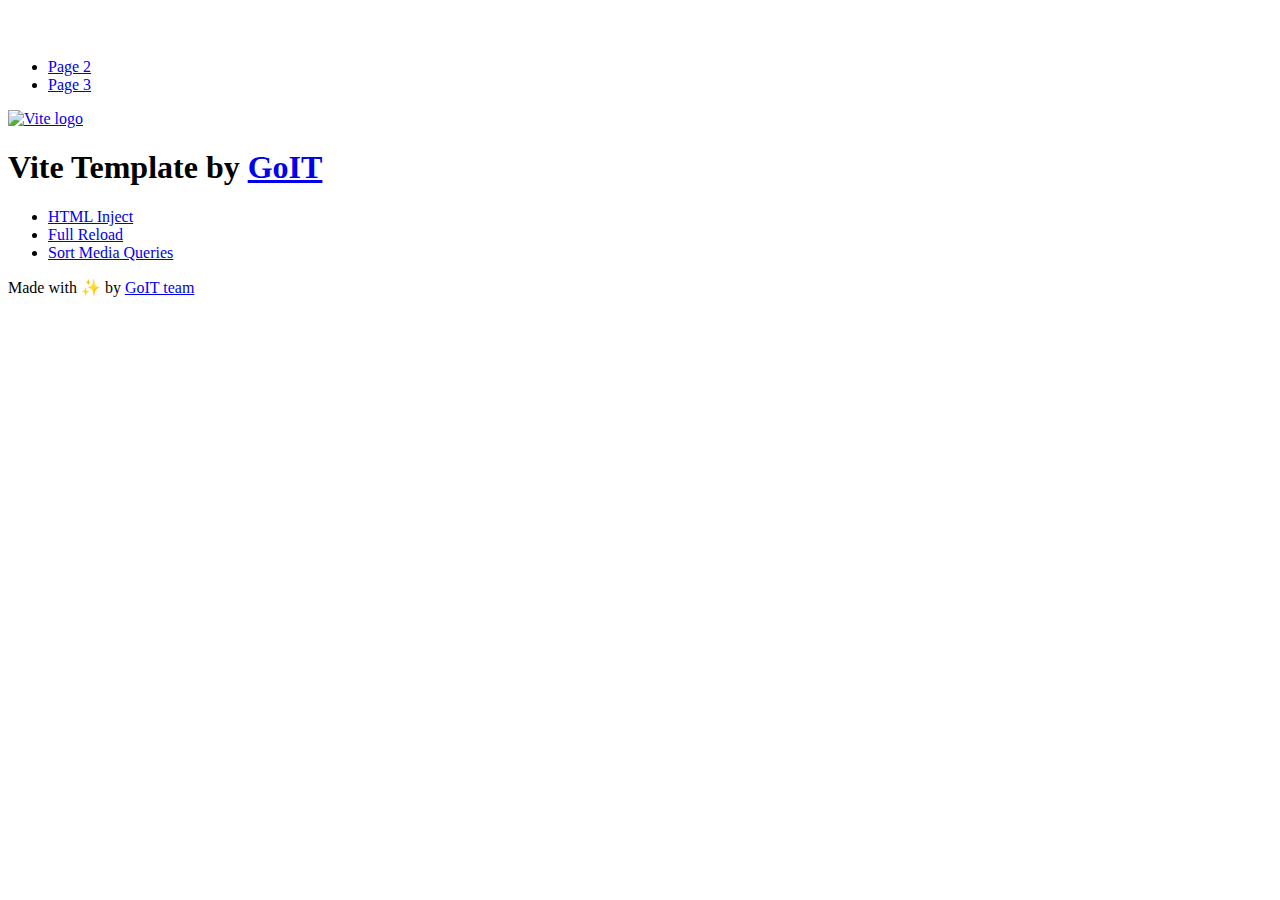
==== index.html @ 49465dc1 "Deploying to gh-pages from @ 19taurus79/goit-js-hw-11@df5ad217d80d5f6742629062b8c8ce1095490832 🚀" ====
<!DOCTYPE html>
<html lang="en">
  <head>
    <meta charset="UTF-8" />
    <link rel="icon" type="image/svg+xml" href="/vanilla-app-template/favicon.svg" />
    <meta name="viewport" content="width=device-width, initial-scale=1.0" />
    <title>Vanilla App Template</title>
    <script type="module" crossorigin src="/vanilla-app-template/index.js"></script>
    <link rel="stylesheet" crossorigin href="/vanilla-app-template/assets/styles-DvPDDfy5.css">
  </head>
  <body>
    <header class="header">
  <div class="container">
    <nav class="nav">
      <a class="nav-logo" href="./index.html" aria-label="Site logo">
        <svg class="nav-logo-icon" width="100" height="30">
          <use href="/vanilla-app-template/assets/sprite-E8vg0sBb.svg#logo"></use>
        </svg>
      </a>
      <ul class="nav-list">
        <li class="nav-item">
          <a class="nav-link {=$highlight-act}" href="./page-2.html">Page 2</a>
        </li>
        <li class="nav-item">
          <a class="nav-link {=$highlight-curr}" href="./page-3.html">Page 3</a>
        </li>
      </ul>
    </nav>
  </div>
</header>


    <main>
      <!-- Loads the specified .html file -->
      <section class="vite-promo">
  <div class="container">
    <div class="vite-promo-thumb">
      <a
        class="vite-promo-link"
        href="https://vitejs.dev/"
        target="_blank"
        rel="noopener noreferrer"
        aria-label="Link to Vite official website"
        title="Vite.js  build tool"
      >
        <!-- Path to images as from index.html file -->
        <img
          class="pic"
          src="/vanilla-app-template/assets/vite-logo-9o_aqrTe.png"
          alt="Vite logo"
          width="640"
          height="640"
        />
      </a>
    </div>
    <h1 class="main-title">
      <span class="main-title-gradient">Vite</span>
      Template by
      <a
        class="main-title-link"
        href="https://github.com/goitacademy/vanilla-app-template"
        target="_blank"
        rel="noopener noreferrer"
      >
        GoIT
      </a>
    </h1>
  </div>
</section>

      <article class="badges">
  <div class="container">
    <ul class="badges-list">
      <li class="badges-item">
        <a
          class="badges-link"
          href="https://www.npmjs.com/package/vite-plugin-html-inject"
          target="_blank"
          rel="noopener noreferrer"
        >
          HTML Inject
        </a>
      </li>
      <li class="badges-item">
        <a
          class="badges-link"
          href="https://www.npmjs.com/package/vite-plugin-full-reload"
          target="_blank"
          rel="noopener noreferrer"
        >
          Full Reload
        </a>
      </li>
      <li class="badges-item">
        <a
          class="badges-link"
          href="https://www.npmjs.com/package/postcss-sort-media-queries"
          target="_blank"
          rel="noopener noreferrer"
        >
          Sort Media Queries
        </a>
      </li>
    </ul>
  </div>
</article>

    </main>

    <footer class="footer">
  <div class="container">
    <p class="footer-desc">
      Made with ✨ by
      <a
        class="footer-link"
        href="https://goit.global/ua/"
        target="_blank"
        rel="noopener noreferrer"
      >
        GoIT team
      </a>
    </p>
  </div>
</footer>


  </body>
</html>
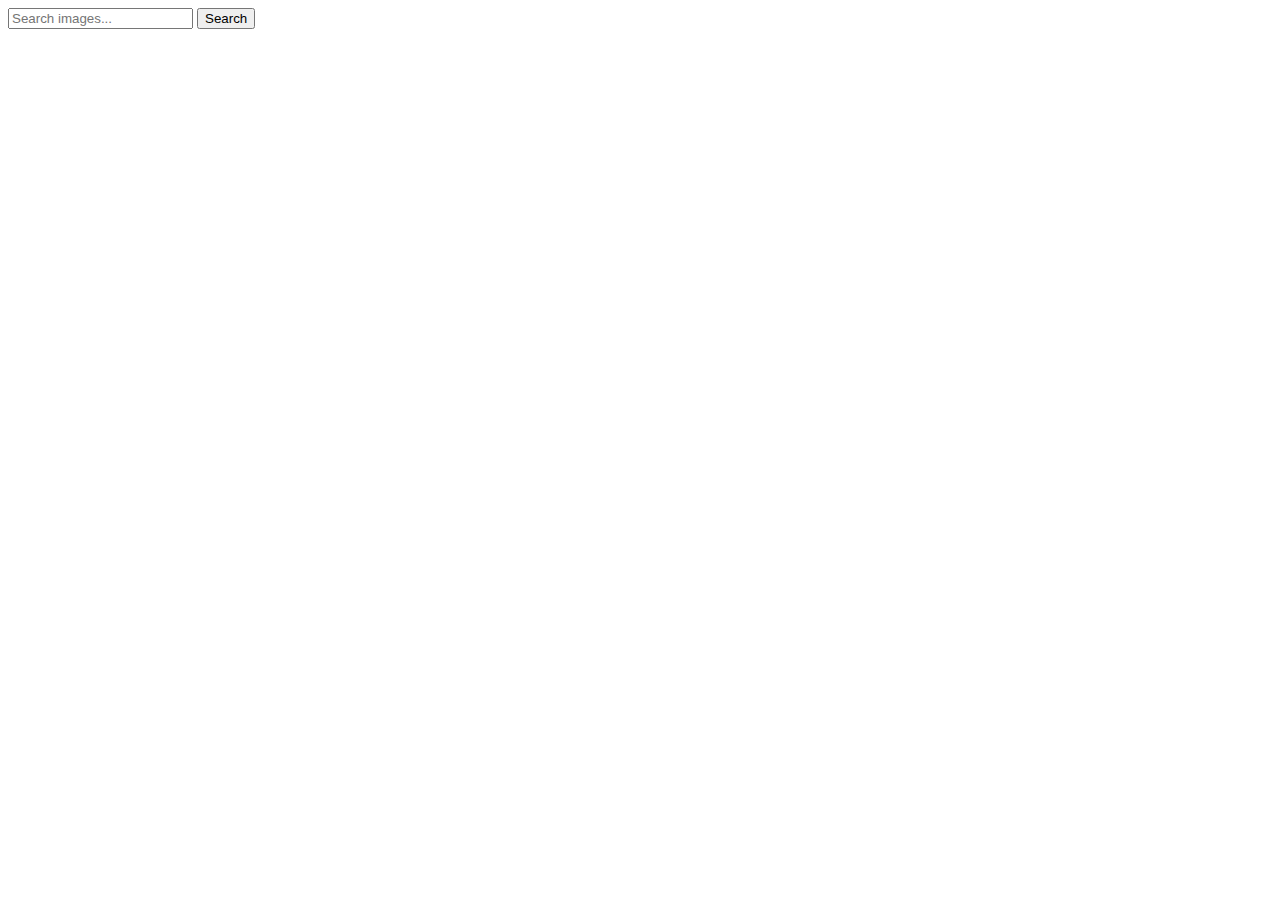
==== commit f2d0558b: "Deploying to gh-pages from @ 19taurus79/goit-js-hw-11@2a767b6f2774f7489c6d3c332a50934faab8b359 🚀" ====
--- a/index.html
+++ b/index.html
@@ -2,127 +2,29 @@
 <html lang="en">
   <head>
     <meta charset="UTF-8" />
-    <link rel="icon" type="image/svg+xml" href="/vanilla-app-template/favicon.svg" />
+    <link rel="icon" type="image/svg+xml" href="/goit-js-hw-11/favicon.svg" />
     <meta name="viewport" content="width=device-width, initial-scale=1.0" />
-    <title>Vanilla App Template</title>
-    <script type="module" crossorigin src="/vanilla-app-template/index.js"></script>
-    <link rel="stylesheet" crossorigin href="/vanilla-app-template/assets/styles-DvPDDfy5.css">
+    <title>HW 11</title>
+    <script type="module" crossorigin src="/goit-js-hw-11/index.js"></script>
+    <link rel="modulepreload" crossorigin href="/goit-js-hw-11/assets/vendor-DdMkFUeo.js">
+    <link rel="stylesheet" crossorigin href="/goit-js-hw-11/assets/vendor-DkczhqSJ.css">
+    <link rel="stylesheet" crossorigin href="/goit-js-hw-11/assets/index-DbkWKDW2.css">
   </head>
   <body>
-    <header class="header">
-  <div class="container">
-    <nav class="nav">
-      <a class="nav-logo" href="./index.html" aria-label="Site logo">
-        <svg class="nav-logo-icon" width="100" height="30">
-          <use href="/vanilla-app-template/assets/sprite-E8vg0sBb.svg#logo"></use>
-        </svg>
-      </a>
-      <ul class="nav-list">
-        <li class="nav-item">
-          <a class="nav-link {=$highlight-act}" href="./page-2.html">Page 2</a>
-        </li>
-        <li class="nav-item">
-          <a class="nav-link {=$highlight-curr}" href="./page-3.html">Page 3</a>
-        </li>
-      </ul>
-    </nav>
-  </div>
-</header>
-
-
-    <main>
-      <!-- Loads the specified .html file -->
-      <section class="vite-promo">
-  <div class="container">
-    <div class="vite-promo-thumb">
-      <a
-        class="vite-promo-link"
-        href="https://vitejs.dev/"
-        target="_blank"
-        rel="noopener noreferrer"
-        aria-label="Link to Vite official website"
-        title="Vite.js  build tool"
-      >
-        <!-- Path to images as from index.html file -->
-        <img
-          class="pic"
-          src="/vanilla-app-template/assets/vite-logo-9o_aqrTe.png"
-          alt="Vite logo"
-          width="640"
-          height="640"
-        />
-      </a>
+    <div class="container">
+      <form class="form">
+        <label>
+          <input
+            type="text"
+            name="search-text"
+            placeholder="Search images..."
+            required
+          />
+        </label>
+        <button type="submit">Search</button>
+      </form>
+      <ul class="gallery"></ul>
     </div>
-    <h1 class="main-title">
-      <span class="main-title-gradient">Vite</span>
-      Template by
-      <a
-        class="main-title-link"
-        href="https://github.com/goitacademy/vanilla-app-template"
-        target="_blank"
-        rel="noopener noreferrer"
-      >
-        GoIT
-      </a>
-    </h1>
-  </div>
-</section>
-
-      <article class="badges">
-  <div class="container">
-    <ul class="badges-list">
-      <li class="badges-item">
-        <a
-          class="badges-link"
-          href="https://www.npmjs.com/package/vite-plugin-html-inject"
-          target="_blank"
-          rel="noopener noreferrer"
-        >
-          HTML Inject
-        </a>
-      </li>
-      <li class="badges-item">
-        <a
-          class="badges-link"
-          href="https://www.npmjs.com/package/vite-plugin-full-reload"
-          target="_blank"
-          rel="noopener noreferrer"
-        >
-          Full Reload
-        </a>
-      </li>
-      <li class="badges-item">
-        <a
-          class="badges-link"
-          href="https://www.npmjs.com/package/postcss-sort-media-queries"
-          target="_blank"
-          rel="noopener noreferrer"
-        >
-          Sort Media Queries
-        </a>
-      </li>
-    </ul>
-  </div>
-</article>
-
-    </main>
-
-    <footer class="footer">
-  <div class="container">
-    <p class="footer-desc">
-      Made with ✨ by
-      <a
-        class="footer-link"
-        href="https://goit.global/ua/"
-        target="_blank"
-        rel="noopener noreferrer"
-      >
-        GoIT team
-      </a>
-    </p>
-  </div>
-</footer>
-
 
   </body>
 </html>
